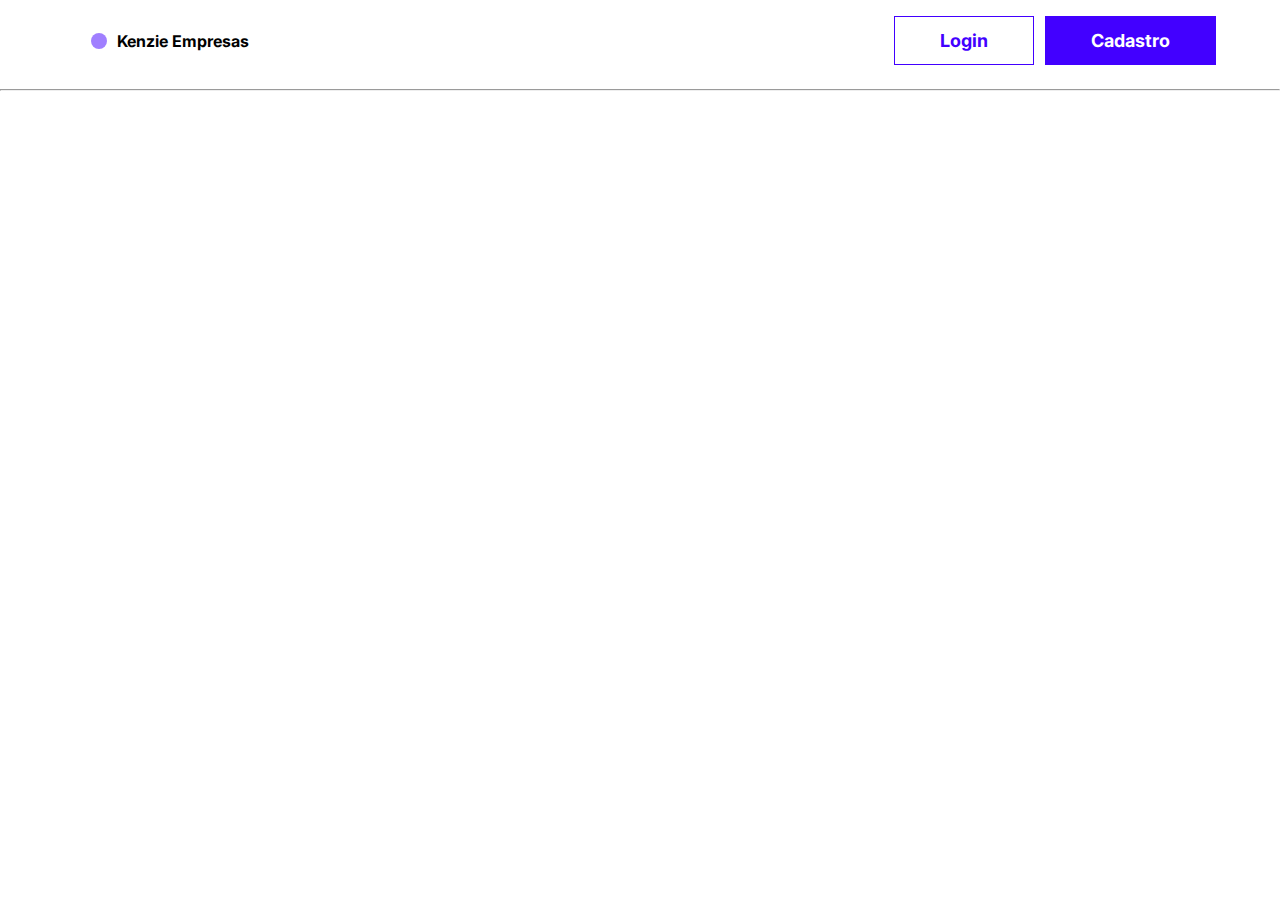
==== src/pages/admDash.html @ 65583098 "Files and Headers Created" ====
<!DOCTYPE html>
<html lang="pt-BR">
    <head>
        <meta charset="UTF-8" />
        <meta http-equiv="X-UA-Compatible" content="IE=edge" />
        <meta name="viewport" content="width=device-width, initial-scale=1.0" />

        <!-- Fonts -->
        <link rel="preconnect" href="https://fonts.googleapis.com" />
        <link rel="preconnect" href="https://fonts.gstatic.com" crossorigin />
        <link
            href="https://fonts.googleapis.com/css2?family=Inter:wght@200;300;400;500;600;700&display=swap"
            rel="stylesheet"
        />

        <!-- CSS Links -->
        <link rel="stylesheet" href="../styles/reset.css" />
        <link rel="stylesheet" href="../styles/globalStyles.css" />
        <link rel="stylesheet" href="../styles/index.css" />

        <!-- Favicon -->
        <link
            rel="shortcut icon"
            href="../assets/purple-circle.svg"
            type="image/x-icon"
        />
        <title>Kenzie Empresas Admin</title>
    </head>
    <body>
        <header class="header__container">
            <nav class="navbar__container">
                <div class="company__div">
                    <img
                        src="../assets/purple-circle.svg"
                        alt="company-icon-purple"
                        class="company__div--icon"
                    />
                    <p class="company__div--name">Kenzie Empresas</p>
                </div>

                <img
                    src="./src/assets/menu-mobile.svg"
                    alt="menu-expand-icon"
                    class="navbar__menuMobile"
                />

                <div class="btn__div">
                    <button class="btn__header btn__div--login">Login</button>
                    <button class="btn__header btn__div--signUp">
                        Cadastro
                    </button>
                </div>
            </nav>
        </header>
        <hr />
    </body>
</html>
---- src/styles/globalStyles.css ----
:root {
    /* Colors */
    --brand1: #4200ff;
    --black-color: #000000;
    --white-color: #ffffff;
    --error-color: #ce4646;
    --success-color: #4ba036;

    /* Font weight */
    --bold: 700;
    --semi-bold: 600;
    --medium: 500;
    --regular: 400;
    --light: 300;
    --extra-light: 200;

    /* Font sizes */
    --btnHeader-size: 1.125rem;
}
button {
    font-family: "Inter", sans-serif;
}

/* header de todas as páginas */
.header__container {
    display: flex;
    flex-direction: column;
    justify-content: center;
    align-items: center;

    width: 100vw;
}
.navbar__container {
    display: flex;
    justify-content: space-between;
    align-items: center;

    width: 90%;

    padding-top: 1.5625rem;
    padding-bottom: 1.25rem;
}
.company__div {
    display: flex;
    gap: 0.625rem;

    padding-left: 1.6875rem;
}
.company__div--name {
    font-weight: var(--bold);
}
.navbar__menuMobile {
    /* padding-top: 1.5625rem; */
    /* padding-right: 0.8125rem; */
}
.btn__header {
    background-color: transparent;

    padding: 0.8125rem 2.8125rem;

    font-weight: var(--bold);
    font-size: var(--btnHeader-size);
}
.btn__div {
    display: none;
}
.btn__div--login {
    border: 1px solid var(--brand1);

    color: var(--brand1);
}
.btn__div--signUp {
    border: 1px solid var(--brand1);
    background-color: var(--brand1);
    color: var(--white-color);
}

@media (min-width: 769px) {
    .navbar__container {
        padding-top: 1rem;
        padding-bottom: 1rem;
    }
    /* .company__div {
        padding-bottom: 1rem;
    } */
    .navbar__menuMobile {
        display: none;
    }
    .btn__div {
        display: flex;
        gap: 0.6875rem;
    }
}
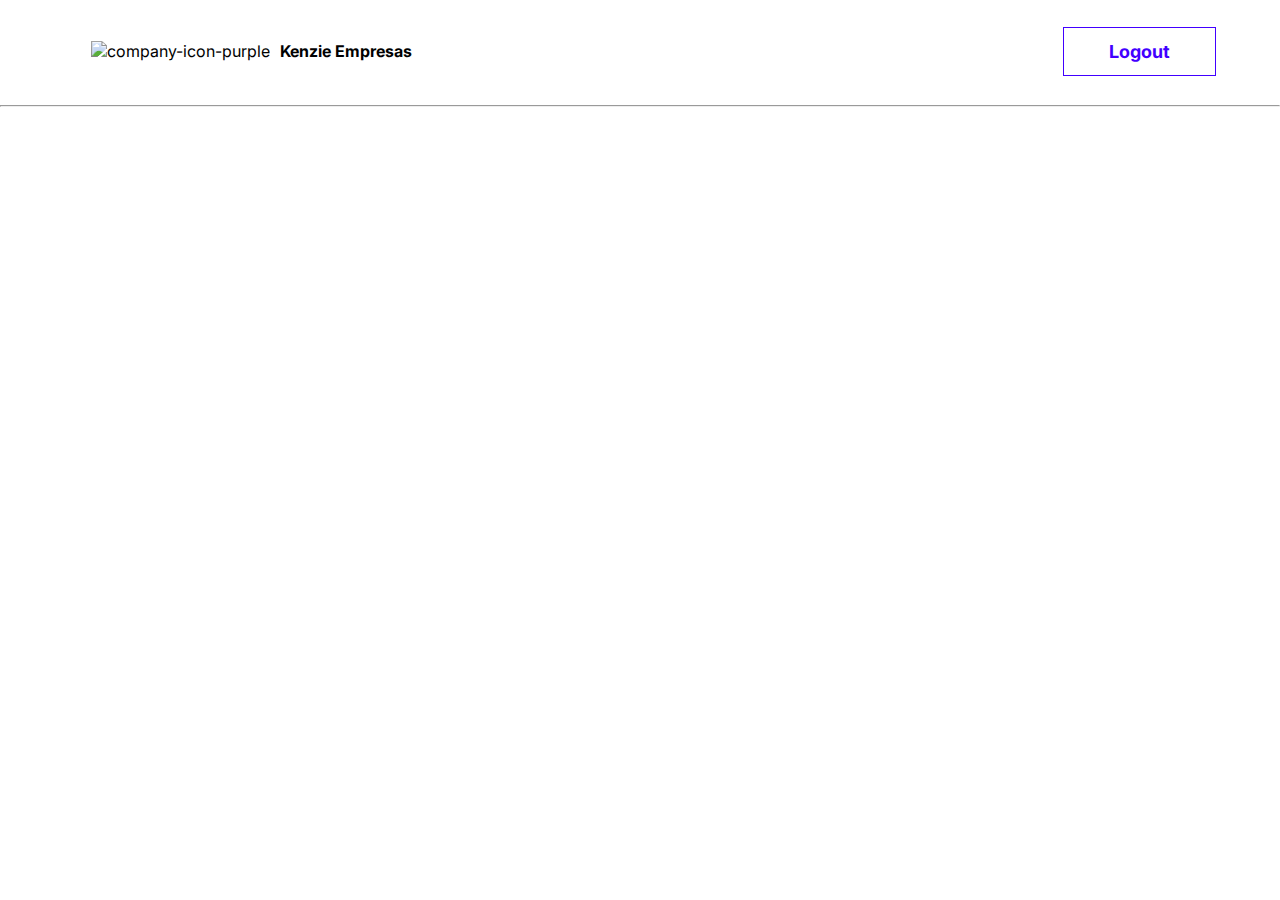
==== commit 57294529: "Header changes buttons" ====
--- a/src/pages/admDash.html
+++ b/src/pages/admDash.html
@@ -28,30 +28,30 @@
     </head>
     <body>
         <header class="header__container">
-            <nav class="navbar__container">
-                <div class="company__div">
+            <nav class="navbar">
+                <div class="navbar__container">
+                    <div class="company__div">
+                        <img
+                            src="./src/assets/purple-circle.svg"
+                            alt="company-icon-purple"
+                            class="company__div--icon"
+                        />
+                        <p class="company__div--name">Kenzie Empresas</p>
+                    </div>
+
                     <img
-                        src="../assets/purple-circle.svg"
-                        alt="company-icon-purple"
-                        class="company__div--icon"
+                        src="../assets/menu-mobile.svg"
+                        alt="menu-expand-or-close-icon"
+                        class="navbar__menuMobile"
                     />
-                    <p class="company__div--name">Kenzie Empresas</p>
                 </div>
 
-                <img
-                    src="./src/assets/menu-mobile.svg"
-                    alt="menu-expand-icon"
-                    class="navbar__menuMobile"
-                />
-
                 <div class="btn__div">
-                    <button class="btn__header btn__div--login">Login</button>
-                    <button class="btn__header btn__div--signUp">
-                        Cadastro
-                    </button>
+                    <button class="btn__header btn__div--first">Logout</button>
                 </div>
             </nav>
         </header>
         <hr />
+        <script src="./src/scripts/index.js"></script>
     </body>
 </html>
--- a/src/styles/globalStyles.css
+++ b/src/styles/globalStyles.css
@@ -22,13 +22,14 @@
 }
 
 /* header de todas as páginas */
+.navbar {
+    width: 100vw;
+}
 .header__container {
     display: flex;
     flex-direction: column;
     justify-content: center;
     align-items: center;
-
-    width: 100vw;
 }
 .navbar__container {
     display: flex;
@@ -64,18 +65,44 @@
 .btn__div {
     display: none;
 }
-.btn__div--login {
+.btn__div--first {
     border: 1px solid var(--brand1);
 
     color: var(--brand1);
+
+    cursor: pointer;
 }
-.btn__div--signUp {
+.btn__div--second {
     border: 1px solid var(--brand1);
+
     background-color: var(--brand1);
+
     color: var(--white-color);
+
+    cursor: pointer;
+}
+.changeNav {
+    display: flex;
+    flex-direction: column;
+}
+.openMenuBtn {
+    display: flex;
+    justify-content: center;
+
+    gap: 0.75rem;
 }
 
 @media (min-width: 769px) {
+    .navbar {
+        display: flex;
+        justify-content: space-between;
+        align-items: center;
+
+        width: 90%;
+
+        padding-top: 1.5625rem;
+        padding-bottom: 1.25rem;
+    }
     .navbar__container {
         padding-top: 1rem;
         padding-bottom: 1rem;
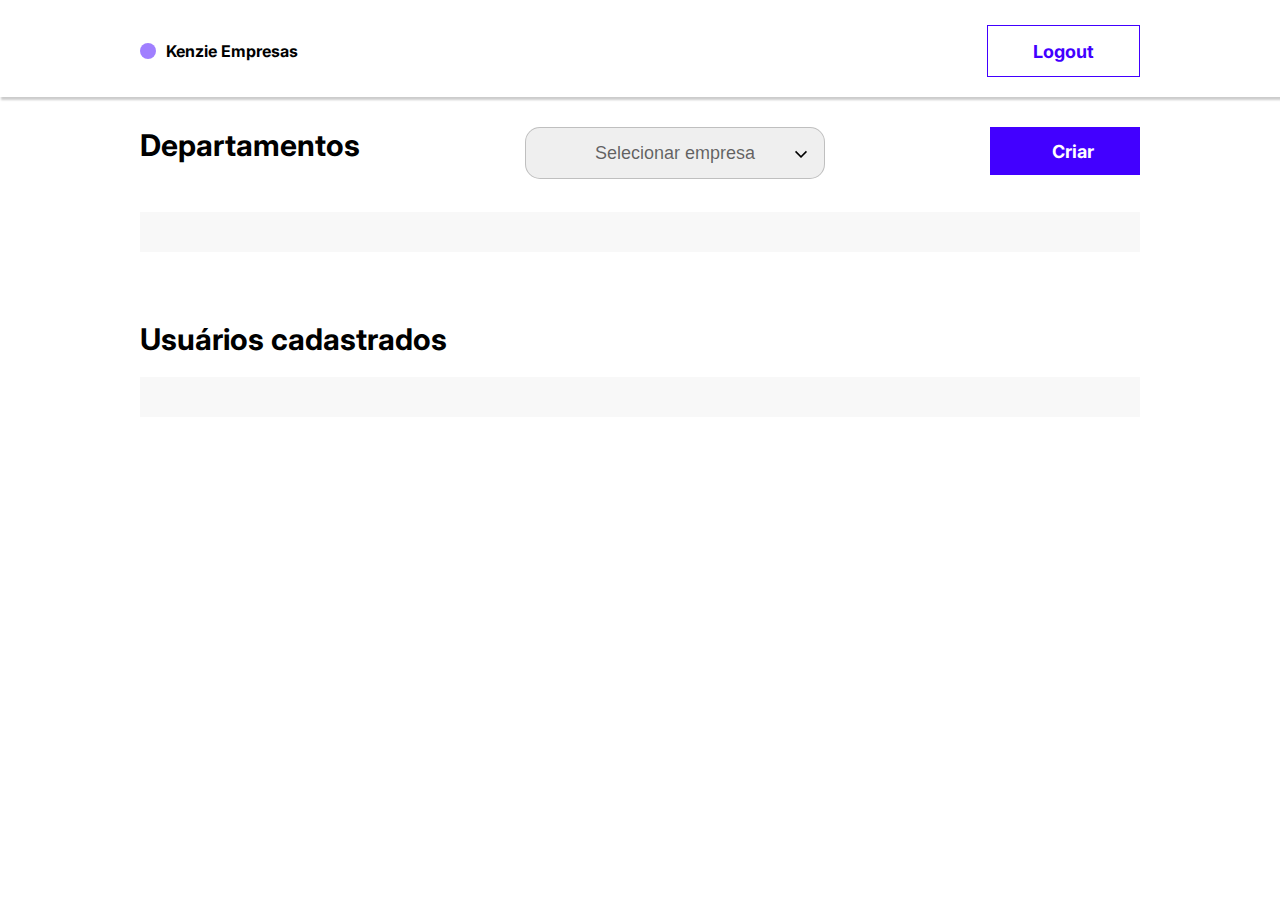
==== commit 2316ceab: "finish CSS, JS and HTML" ====
--- a/src/pages/admDash.html
+++ b/src/pages/admDash.html
@@ -16,7 +16,12 @@
         <!-- CSS Links -->
         <link rel="stylesheet" href="../styles/reset.css" />
         <link rel="stylesheet" href="../styles/globalStyles.css" />
-        <link rel="stylesheet" href="../styles/index.css" />
+        <link rel="stylesheet" href="../styles/toast.css" />
+        <link rel="stylesheet" href="../styles/header.css" />
+        <link rel="stylesheet" href="../styles/buttons.css" />
+        <link rel="stylesheet" href="../styles/input.css" />
+        <link rel="stylesheet" href="../styles/admDash.css" />
+        <link rel="stylesheet" href="../styles/modal.css" />
 
         <!-- Favicon -->
         <link
@@ -32,7 +37,7 @@
                 <div class="navbar__container">
                     <div class="company__div">
                         <img
-                            src="./src/assets/purple-circle.svg"
+                            src="../assets/purple-circle.svg"
                             alt="company-icon-purple"
                             class="company__div--icon"
                         />
@@ -47,11 +52,41 @@
                 </div>
 
                 <div class="btn__div">
-                    <button class="btn__header btn__div--first">Logout</button>
+                    <button class="btn__stats transparentBtn logoutBtn">
+                        Logout
+                    </button>
                 </div>
             </nav>
         </header>
-        <hr />
-        <script src="./src/scripts/index.js"></script>
+        <main class="main__container">
+            <div class="main__header">
+                <h2>Departamentos</h2>
+                <div class="selectCompany">
+                    <select id="select" class="main__select">
+                        <option class="select__option">
+                            Selecionar empresa
+                        </option>
+                    </select>
+                    <img
+                        src="../assets/arrow-down.svg"
+                        alt=""
+                        class="select__img"
+                    />
+                </div>
+                <button
+                    id="create-departament"
+                    class="main__header--createBtn purpleBtn btn__stats"
+                >
+                    <img src="../assets/+-icon.svg" alt="" /> Criar
+                </button>
+            </div>
+            <ul class="departament-container list__departments"></ul>
+            <div class="usersTitle__div main__header">
+                <h2 class="usersTitle">Usuários cadastrados</h2>
+            </div>
+            <ul class="departament-container list__users"></ul>
+        </main>
+        <script src="../scripts/headerMenu.js"></script>
+        <script type="module" src="../scripts/admDash.js"></script>
     </body>
 </html>
--- a/src/styles/globalStyles.css
+++ b/src/styles/globalStyles.css
@@ -1,10 +1,14 @@
 :root {
     /* Colors */
     --brand1: #4200ff;
+    --brand-opacity: rgba(66, 0, 255, 0.6);
     --black-color: #000000;
     --white-color: #ffffff;
     --error-color: #ce4646;
+    --red-color: rgba(206, 70, 70, 1);
     --success-color: #4ba036;
+    --setor-color: rgba(177, 175, 175, 0.1);
+    --grey-light-color: #f8f8f8;
 
     /* Font weight */
     --bold: 700;
@@ -21,100 +25,18 @@
     font-family: "Inter", sans-serif;
 }
 
-/* header de todas as páginas */
-.navbar {
-    width: 100vw;
-}
-.header__container {
-    display: flex;
-    flex-direction: column;
-    justify-content: center;
-    align-items: center;
-}
-.navbar__container {
-    display: flex;
-    justify-content: space-between;
-    align-items: center;
-
-    width: 90%;
-
-    padding-top: 1.5625rem;
-    padding-bottom: 1.25rem;
-}
-.company__div {
-    display: flex;
-    gap: 0.625rem;
-
-    padding-left: 1.6875rem;
-}
-.company__div--name {
-    font-weight: var(--bold);
-}
-.navbar__menuMobile {
-    /* padding-top: 1.5625rem; */
-    /* padding-right: 0.8125rem; */
-}
-.btn__header {
-    background-color: transparent;
-
-    padding: 0.8125rem 2.8125rem;
-
-    font-weight: var(--bold);
-    font-size: var(--btnHeader-size);
-}
-.btn__div {
+.hide {
     display: none;
 }
-.btn__div--first {
-    border: 1px solid var(--brand1);
-
-    color: var(--brand1);
-
-    cursor: pointer;
-}
-.btn__div--second {
-    border: 1px solid var(--brand1);
-
-    background-color: var(--brand1);
-
-    color: var(--white-color);
-
-    cursor: pointer;
-}
-.changeNav {
-    display: flex;
-    flex-direction: column;
-}
-.openMenuBtn {
-    display: flex;
-    justify-content: center;
-
-    gap: 0.75rem;
+/* scroll mouse */
+::-webkit-scrollbar {
+    width: 12px;
+    background: transparent;
+    height: 10px;
 }
 
-@media (min-width: 769px) {
-    .navbar {
-        display: flex;
-        justify-content: space-between;
-        align-items: center;
-
-        width: 90%;
-
-        padding-top: 1.5625rem;
-        padding-bottom: 1.25rem;
-    }
-    .navbar__container {
-        padding-top: 1rem;
-        padding-bottom: 1rem;
-    }
-    /* .company__div {
-        padding-bottom: 1rem;
-    } */
-    .navbar__menuMobile {
-        display: none;
-    }
-    .btn__div {
-        display: flex;
-        gap: 0.6875rem;
-    }
+::-webkit-scrollbar-thumb {
+    box-shadow: inset 0 0 14px 14px var(--brand1);
+    border: solid 4px transparent;
+    border-radius: 14px;
 }
--- a/src/styles/header.css
+++ b/src/styles/header.css
@@ -0,0 +1,88 @@
+/* header de todas as páginas */
+header {
+    box-shadow: 2px 2px 2px 1px rgb(0 0 0 / 20%);
+}
+.navbar {
+    width: 90%;
+    max-width: 1000px;
+}
+.header__container {
+    display: flex;
+    flex-direction: column;
+    align-items: center;
+    justify-content: center;
+}
+.navbar__container {
+    display: flex;
+    justify-content: space-between;
+    align-items: center;
+
+    /* width: 100%; */
+    width: 100%;
+
+    padding-top: 1.5625rem;
+    padding-bottom: 1.25rem;
+}
+.company__div {
+    display: flex;
+    align-items: center;
+    gap: 0.625rem;
+}
+.company__div--name {
+    font-weight: var(--bold);
+}
+
+.btn__div {
+    display: none;
+}
+
+.changeNav {
+    display: flex;
+    flex-direction: column;
+    height: 22vh;
+}
+.openMenuBtn {
+    display: flex;
+    justify-content: center;
+
+    gap: 0.75rem;
+}
+
+@media (min-width: 500px) {
+    .header__container {
+        padding-left: 27px;
+        padding-right: 27px;
+    }
+}
+
+@media (min-width: 769px) {
+    .navbar {
+        display: flex;
+
+        width: 90%;
+
+        padding-top: 1.5625rem;
+        padding-bottom: 1.25rem;
+    }
+    .navbar__container {
+        padding-top: 1rem;
+        padding-bottom: 1rem;
+    }
+    .navbar__menuMobile {
+        display: none;
+    }
+    .btn__div {
+        display: flex;
+        gap: 0.6875rem;
+    }
+}
+@media (min-width: 1100px) {
+    .header__container {
+        /* padding-left: 0; */
+
+        display: flex;
+        flex-direction: column;
+        justify-content: center;
+        align-items: center;
+    }
+}
--- a/src/styles/buttons.css
+++ b/src/styles/buttons.css
@@ -0,0 +1,43 @@
+.btn__stats {
+    background-color: transparent;
+
+    padding: 0.8125rem 2.8125rem;
+
+    font-weight: var(--bold);
+    font-size: var(--btnHeader-size);
+}
+.transparentBtn {
+    border: 1px solid var(--brand1);
+
+    color: var(--brand1);
+
+    cursor: pointer;
+}
+.purpleBtn {
+    border: 1px solid var(--brand1);
+
+    background-color: var(--brand1);
+
+    color: var(--white-color);
+
+    cursor: pointer;
+}
+.greenBtn {
+    background-color: #4ba036;
+    color: var(--white-color);
+    border: none;
+    margin-bottom: 20px;
+    padding: 0.8125rem 2.8125rem;
+    font-weight: var(--bold);
+    font-size: 1.125rem;
+    cursor: pointer;
+}
+.redBtn {
+    background-color: var(--white-color);
+    color: var(--red-color);
+    border: 1px solid var(--red-color);
+    padding: 0.8125rem 2.8125rem;
+    margin-bottom: 20px;
+    font-size: 1.125rem;
+    cursor: pointer;
+}
--- a/src/styles/input.css
+++ b/src/styles/input.css
@@ -0,0 +1,49 @@
+input,
+textarea {
+    height: 3.25rem;
+    padding-left: 1.25rem;
+    font-size: 1.125rem;
+
+    border: 1px solid rgba(0, 0, 0, 0.2);
+}
+.form__input--name {
+    margin-bottom: 0.8125rem;
+}
+.form__input--email {
+    margin-bottom: 0.8125rem;
+}
+.form__input--password {
+    margin-bottom: 0.8125rem;
+}
+input:hover,
+input:focus {
+    outline-color: var(--brand1);
+    border: 1px solid var(--brand1);
+}
+select {
+    cursor: pointer;
+    appearance: none;
+    /* -webkit-appearance: none;
+    -moz-appearance: none; */
+
+    border: 1px solid rgba(0, 0, 0, 0.2);
+
+    width: 100%;
+    height: 3.25rem;
+
+    padding-left: 1.25rem;
+    margin-bottom: 0.8125rem;
+
+    font-size: 1.125rem;
+
+    color: rgba(0, 0, 0, 0.6);
+    /* border: 1px solid rgba(0, 0, 0, 0); */
+}
+
+/* input:hover,
+input:focus */
+select:focus,
+select:hover {
+    outline-color: var(--brand1);
+    border: 1px solid var(--brand1);
+}
--- a/src/styles/admDash.css
+++ b/src/styles/admDash.css
@@ -0,0 +1,176 @@
+.main__container {
+    margin-top: 30px;
+    width: 100%;
+
+    display: flex;
+    flex-direction: column;
+    justify-content: center;
+    align-items: center;
+}
+.main__header {
+    display: flex;
+    flex-direction: column;
+    gap: 25px;
+
+    margin: 0 auto;
+
+    width: 90%;
+    max-width: 1000px;
+}
+.main__header > h2 {
+    font-size: 1.875rem;
+    font-weight: var(--bold);
+}
+.selectCompany {
+    display: flex;
+}
+.main__select {
+    min-width: 100%;
+    width: 100%;
+
+    border-radius: 15px;
+
+    padding-top: 4px;
+    padding-bottom: 4px;
+
+    padding-left: 20%;
+    /* text-align: center; */
+}
+.select__img {
+    position: relative;
+    right: 30px;
+    bottom: 5px;
+    cursor: pointer;
+}
+.main__header--createBtn {
+    display: flex;
+    justify-content: center;
+    align-items: center;
+    max-height: 3rem;
+    max-width: 100%;
+    gap: 1rem;
+}
+.departament-container {
+    padding: 20px 0;
+    margin: 20px auto;
+
+    width: 90%;
+    max-width: 1000px;
+    max-height: 400px;
+
+    overflow-y: scroll;
+
+    background-color: var(--grey-light-color);
+
+    display: flex;
+    flex-direction: column;
+    gap: 20px;
+    align-items: center;
+}
+.list__item--departDesc {
+    background-color: var(--white-color);
+
+    padding-top: 18px;
+    padding-left: 30px;
+
+    width: 80%;
+
+    border-bottom: 1px solid var(--brand1);
+
+    display: flex;
+    flex-direction: column;
+    gap: 10px;
+}
+.list__item--departDesc > h3,
+h4 {
+    font-weight: var(--bold);
+    font-size: 1.25rem;
+}
+.list__item--departDesc > p,
+span {
+    font-size: 1.125rem;
+    font-weight: var(--regular);
+}
+.images__container {
+    display: flex;
+    align-items: center;
+    justify-content: center;
+    gap: 5px;
+
+    width: 90%;
+}
+.images__container > img {
+    cursor: pointer;
+}
+.usersTitle {
+    margin-top: 49px;
+}
+
+/* Modal Create Department */
+.divModalSelectCompany {
+    display: flex;
+}
+.modal__select {
+    min-width: 100%;
+    width: 100%;
+}
+
+/* Modal Hire  */
+.hireUser__div1 {
+    display: flex;
+    flex-direction: column;
+    align-items: center;
+    width: 100%;
+}
+.hireUser__div1 > div {
+    margin-top: 20px;
+    width: 100%;
+}
+.hireUser__div2 {
+    display: flex;
+    align-items: center;
+    justify-content: space-between;
+}
+.hireUser__div2 > button {
+    margin-bottom: 0;
+}
+.ulHireOrDismiss {
+    width: 100%;
+}
+
+/* Modal Edit Department */
+.form__modal > textarea {
+    resize: none;
+    height: 7rem;
+    padding: 17px;
+}
+@media (min-width: 420px) {
+    .main__select {
+        padding-left: 25%;
+    }
+}
+@media (min-width: 600px) {
+    .main__select {
+        padding-left: 0;
+        text-align: center;
+    }
+
+    .departament-container {
+        flex-wrap: wrap;
+        flex-direction: row;
+        justify-content: center;
+    }
+    .list__item--departDesc {
+        max-width: 40%;
+    }
+}
+@media (min-width: 769px) {
+    .main__header {
+        width: 90%;
+        flex-direction: row;
+        justify-content: space-between;
+    }
+    .selectCompany {
+        width: 18.75rem;
+    }
+}
--- a/src/styles/modal.css
+++ b/src/styles/modal.css
@@ -0,0 +1,82 @@
+.modal__bg {
+    width: 100%;
+    height: 150vh;
+
+    position: absolute;
+    display: flex;
+    align-items: center;
+    justify-content: center;
+    background-color: rgba(0, 0, 0, 0.4);
+}
+.modal {
+    position: fixed;
+    z-index: 100;
+    height: max-content;
+    max-height: 70vh;
+    padding: 20px;
+    top: 20%;
+    background-color: white;
+    width: 85%;
+    animation: modalAnimation 300ms cubic-bezier(0.075, 0.82, 0.165, 1) forwards;
+    overflow-y: scroll;
+}
+@keyframes modalAnimation {
+    0% {
+        top: 0%;
+    }
+    100% {
+        top: 20%;
+    }
+}
+.modal form {
+    animation: formAnimation 0.3s ease-in;
+}
+@keyframes formAnimation {
+    from {
+        opacity: 0;
+    }
+
+    to {
+        opacity: 1;
+    }
+}
+
+.closeButton img {
+    width: 30px;
+    height: 30px;
+    position: absolute;
+    left: 90%;
+    bottom: 90%;
+    border-radius: 100%;
+}
+.closeButton img:hover {
+    cursor: pointer;
+    background-color: red;
+    opacity: 1;
+}
+
+.form__modal {
+    display: flex;
+    flex-direction: column;
+    gap: 1rem;
+    width: 90%;
+    padding-left: 18px;
+}
+
+.form__modal > h2 {
+    margin-top: 27px;
+    font-size: 2.5rem;
+    font-weight: var(--bold);
+}
+.modal__btn--edit {
+    padding: 12px 0;
+    margin-bottom: 44px;
+    font-weight: var(--bold);
+    font-size: 1.125rem;
+}
+
+@media (min-width: 600px) {
+    .modal {
+        max-width: 506px;
+    }
+}
